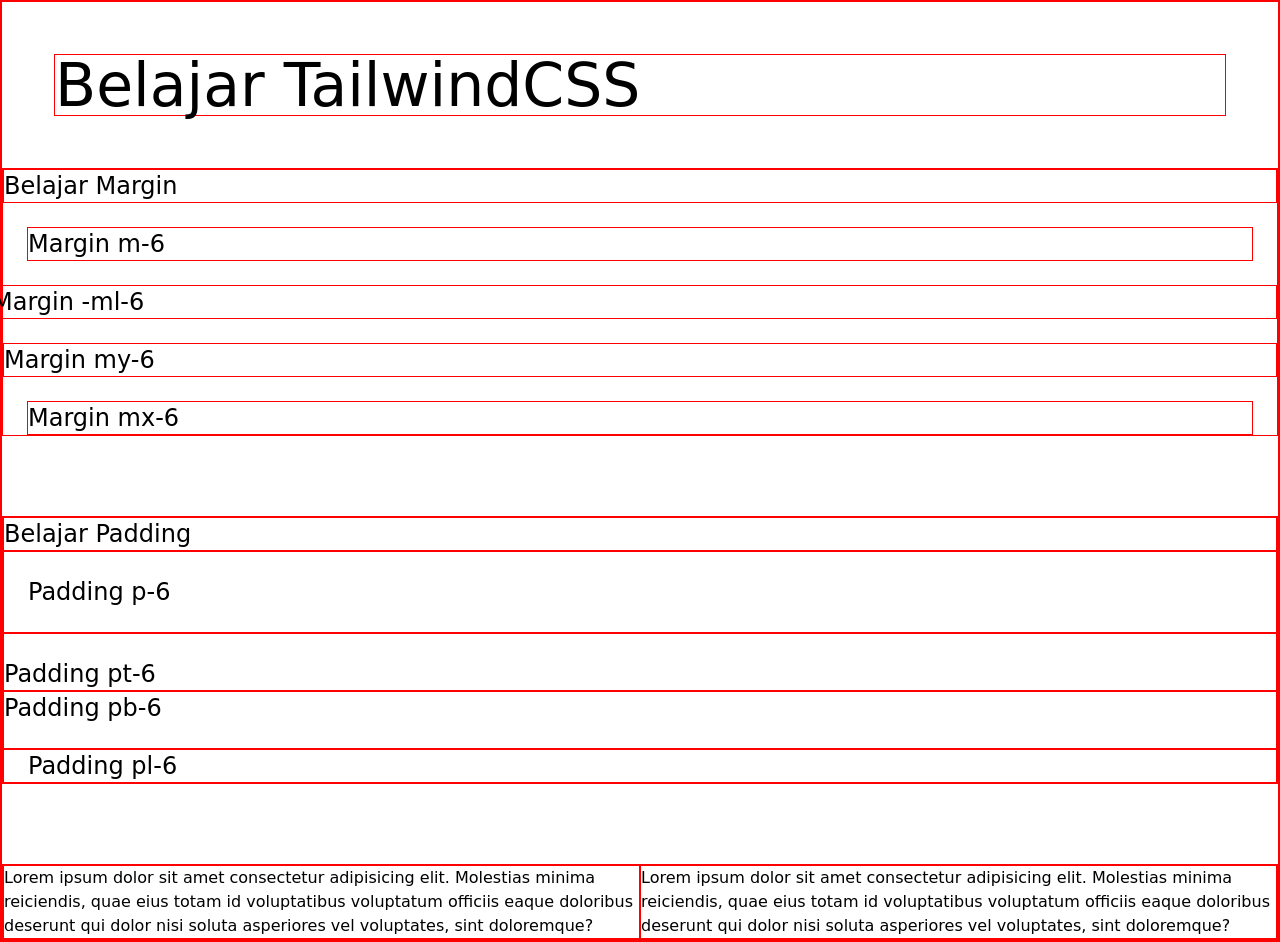
==== src/public/index.html @ 9f6f5a35 "first commit" ====
<!DOCTYPE html>
<html lang="en">
<head>
    <meta charset="UTF-8">
    <meta name="viewport" content="width=device-width, initial-scale=1.0">
    <title>Document</title>
    <link rel="stylesheet" href="/src/output.css">
    <style>
        *{
            border: 1px solid red;
        }
    </style>
</head>
<body>
    <h1 class="text-6xl m-13">Belajar TailwindCSS</h1>

    <!-- Margin -->
    <section>
        <p class="text-2xl">Belajar Margin</p>
        <p class="text-2xl m-6">Margin m-6</p>
        <p class="text-2xl -ml-3">Margin -ml-6</p>
        <p class="text-2xl my-6">Margin my-6</p>
        <p class="text-2xl mx-6">Margin mx-6</p>
    </section>
    <!-- Padding -->
    <section class="mt-20">
        <p class="text-2xl">Belajar Padding</p>
        <p class=" text-2xl p-6">Padding p-6</p>
        <p class="text-2xl pt-6">Padding pt-6</p>
        <p class="text-2xl pb-6">Padding pb-6</p>
        <p class="text-2xl pl-6">Padding pl-6</p>
    </section>
    <!-- Sizing -->
    <section class="mt-20 flex">
        <div class="size-2/4">Lorem ipsum dolor sit amet consectetur adipisicing elit. Molestias minima reiciendis, quae eius totam id voluptatibus voluptatum officiis eaque doloribus deserunt qui dolor nisi soluta asperiores vel voluptates, sint doloremque?</div>
        <div class="size-2/4">Lorem ipsum dolor sit amet consectetur adipisicing elit. Molestias minima reiciendis, quae eius totam id voluptatibus voluptatum officiis eaque doloribus deserunt qui dolor nisi soluta asperiores vel voluptates, sint doloremque?</div>
    </section>
</body>
</html>
---- src/output.css ----
/*
! tailwindcss v3.4.1 | MIT License | https://tailwindcss.com
*/

/*
1. Prevent padding and border from affecting element width. (https://github.com/mozdevs/cssremedy/issues/4)
2. Allow adding a border to an element by just adding a border-width. (https://github.com/tailwindcss/tailwindcss/pull/116)
*/

*,
::before,
::after {
  box-sizing: border-box;
  /* 1 */
  border-width: 0;
  /* 2 */
  border-style: solid;
  /* 2 */
  border-color: #e5e7eb;
  /* 2 */
}

::before,
::after {
  --tw-content: '';
}

/*
1. Use a consistent sensible line-height in all browsers.
2. Prevent adjustments of font size after orientation changes in iOS.
3. Use a more readable tab size.
4. Use the user's configured `sans` font-family by default.
5. Use the user's configured `sans` font-feature-settings by default.
6. Use the user's configured `sans` font-variation-settings by default.
7. Disable tap highlights on iOS
*/

html,
:host {
  line-height: 1.5;
  /* 1 */
  -webkit-text-size-adjust: 100%;
  /* 2 */
  -moz-tab-size: 4;
  /* 3 */
  -o-tab-size: 4;
     tab-size: 4;
  /* 3 */
  font-family: ui-sans-serif, system-ui, sans-serif, "Apple Color Emoji", "Segoe UI Emoji", "Segoe UI Symbol", "Noto Color Emoji";
  /* 4 */
  font-feature-settings: normal;
  /* 5 */
  font-variation-settings: normal;
  /* 6 */
  -webkit-tap-highlight-color: transparent;
  /* 7 */
}

/*
1. Remove the margin in all browsers.
2. Inherit line-height from `html` so users can set them as a class directly on the `html` element.
*/

body {
  margin: 0;
  /* 1 */
  line-height: inherit;
  /* 2 */
}

/*
1. Add the correct height in Firefox.
2. Correct the inheritance of border color in Firefox. (https://bugzilla.mozilla.org/show_bug.cgi?id=190655)
3. Ensure horizontal rules are visible by default.
*/

hr {
  height: 0;
  /* 1 */
  color: inherit;
  /* 2 */
  border-top-width: 1px;
  /* 3 */
}

/*
Add the correct text decoration in Chrome, Edge, and Safari.
*/

abbr:where([title]) {
  -webkit-text-decoration: underline dotted;
          text-decoration: underline dotted;
}

/*
Remove the default font size and weight for headings.
*/

h1,
h2,
h3,
h4,
h5,
h6 {
  font-size: inherit;
  font-weight: inherit;
}

/*
Reset links to optimize for opt-in styling instead of opt-out.
*/

a {
  color: inherit;
  text-decoration: inherit;
}

/*
Add the correct font weight in Edge and Safari.
*/

b,
strong {
  font-weight: bolder;
}

/*
1. Use the user's configured `mono` font-family by default.
2. Use the user's configured `mono` font-feature-settings by default.
3. Use the user's configured `mono` font-variation-settings by default.
4. Correct the odd `em` font sizing in all browsers.
*/

code,
kbd,
samp,
pre {
  font-family: ui-monospace, SFMono-Regular, Menlo, Monaco, Consolas, "Liberation Mono", "Courier New", monospace;
  /* 1 */
  font-feature-settings: normal;
  /* 2 */
  font-variation-settings: normal;
  /* 3 */
  font-size: 1em;
  /* 4 */
}

/*
Add the correct font size in all browsers.
*/

small {
  font-size: 80%;
}

/*
Prevent `sub` and `sup` elements from affecting the line height in all browsers.
*/

sub,
sup {
  font-size: 75%;
  line-height: 0;
  position: relative;
  vertical-align: baseline;
}

sub {
  bottom: -0.25em;
}

sup {
  top: -0.5em;
}

/*
1. Remove text indentation from table contents in Chrome and Safari. (https://bugs.chromium.org/p/chromium/issues/detail?id=999088, https://bugs.webkit.org/show_bug.cgi?id=201297)
2. Correct table border color inheritance in all Chrome and Safari. (https://bugs.chromium.org/p/chromium/issues/detail?id=935729, https://bugs.webkit.org/show_bug.cgi?id=195016)
3. Remove gaps between table borders by default.
*/

table {
  text-indent: 0;
  /* 1 */
  border-color: inherit;
  /* 2 */
  border-collapse: collapse;
  /* 3 */
}

/*
1. Change the font styles in all browsers.
2. Remove the margin in Firefox and Safari.
3. Remove default padding in all browsers.
*/

button,
input,
optgroup,
select,
textarea {
  font-family: inherit;
  /* 1 */
  font-feature-settings: inherit;
  /* 1 */
  font-variation-settings: inherit;
  /* 1 */
  font-size: 100%;
  /* 1 */
  font-weight: inherit;
  /* 1 */
  line-height: inherit;
  /* 1 */
  color: inherit;
  /* 1 */
  margin: 0;
  /* 2 */
  padding: 0;
  /* 3 */
}

/*
Remove the inheritance of text transform in Edge and Firefox.
*/

button,
select {
  text-transform: none;
}

/*
1. Correct the inability to style clickable types in iOS and Safari.
2. Remove default button styles.
*/

button,
[type='button'],
[type='reset'],
[type='submit'] {
  -webkit-appearance: button;
  /* 1 */
  background-color: transparent;
  /* 2 */
  background-image: none;
  /* 2 */
}

/*
Use the modern Firefox focus style for all focusable elements.
*/

:-moz-focusring {
  outline: auto;
}

/*
Remove the additional `:invalid` styles in Firefox. (https://github.com/mozilla/gecko-dev/blob/2f9eacd9d3d995c937b4251a5557d95d494c9be1/layout/style/res/forms.css#L728-L737)
*/

:-moz-ui-invalid {
  box-shadow: none;
}

/*
Add the correct vertical alignment in Chrome and Firefox.
*/

progress {
  vertical-align: baseline;
}

/*
Correct the cursor style of increment and decrement buttons in Safari.
*/

::-webkit-inner-spin-button,
::-webkit-outer-spin-button {
  height: auto;
}

/*
1. Correct the odd appearance in Chrome and Safari.
2. Correct the outline style in Safari.
*/

[type='search'] {
  -webkit-appearance: textfield;
  /* 1 */
  outline-offset: -2px;
  /* 2 */
}

/*
Remove the inner padding in Chrome and Safari on macOS.
*/

::-webkit-search-decoration {
  -webkit-appearance: none;
}

/*
1. Correct the inability to style clickable types in iOS and Safari.
2. Change font properties to `inherit` in Safari.
*/

::-webkit-file-upload-button {
  -webkit-appearance: button;
  /* 1 */
  font: inherit;
  /* 2 */
}

/*
Add the correct display in Chrome and Safari.
*/

summary {
  display: list-item;
}

/*
Removes the default spacing and border for appropriate elements.
*/

blockquote,
dl,
dd,
h1,
h2,
h3,
h4,
h5,
h6,
hr,
figure,
p,
pre {
  margin: 0;
}

fieldset {
  margin: 0;
  padding: 0;
}

legend {
  padding: 0;
}

ol,
ul,
menu {
  list-style: none;
  margin: 0;
  padding: 0;
}

/*
Reset default styling for dialogs.
*/

dialog {
  padding: 0;
}

/*
Prevent resizing textareas horizontally by default.
*/

textarea {
  resize: vertical;
}

/*
1. Reset the default placeholder opacity in Firefox. (https://github.com/tailwindlabs/tailwindcss/issues/3300)
2. Set the default placeholder color to the user's configured gray 400 color.
*/

input::-moz-placeholder, textarea::-moz-placeholder {
  opacity: 1;
  /* 1 */
  color: #9ca3af;
  /* 2 */
}

input::placeholder,
textarea::placeholder {
  opacity: 1;
  /* 1 */
  color: #9ca3af;
  /* 2 */
}

/*
Set the default cursor for buttons.
*/

button,
[role="button"] {
  cursor: pointer;
}

/*
Make sure disabled buttons don't get the pointer cursor.
*/

:disabled {
  cursor: default;
}

/*
1. Make replaced elements `display: block` by default. (https://github.com/mozdevs/cssremedy/issues/14)
2. Add `vertical-align: middle` to align replaced elements more sensibly by default. (https://github.com/jensimmons/cssremedy/issues/14#issuecomment-634934210)
   This can trigger a poorly considered lint error in some tools but is included by design.
*/

img,
svg,
video,
canvas,
audio,
iframe,
embed,
object {
  display: block;
  /* 1 */
  vertical-align: middle;
  /* 2 */
}

/*
Constrain images and videos to the parent width and preserve their intrinsic aspect ratio. (https://github.com/mozdevs/cssremedy/issues/14)
*/

img,
video {
  max-width: 100%;
  height: auto;
}

/* Make elements with the HTML hidden attribute stay hidden by default */

[hidden] {
  display: none;
}

*, ::before, ::after {
  --tw-border-spacing-x: 0;
  --tw-border-spacing-y: 0;
  --tw-translate-x: 0;
  --tw-translate-y: 0;
  --tw-rotate: 0;
  --tw-skew-x: 0;
  --tw-skew-y: 0;
  --tw-scale-x: 1;
  --tw-scale-y: 1;
  --tw-pan-x:  ;
  --tw-pan-y:  ;
  --tw-pinch-zoom:  ;
  --tw-scroll-snap-strictness: proximity;
  --tw-gradient-from-position:  ;
  --tw-gradient-via-position:  ;
  --tw-gradient-to-position:  ;
  --tw-ordinal:  ;
  --tw-slashed-zero:  ;
  --tw-numeric-figure:  ;
  --tw-numeric-spacing:  ;
  --tw-numeric-fraction:  ;
  --tw-ring-inset:  ;
  --tw-ring-offset-width: 0px;
  --tw-ring-offset-color: #fff;
  --tw-ring-color: rgb(59 130 246 / 0.5);
  --tw-ring-offset-shadow: 0 0 #0000;
  --tw-ring-shadow: 0 0 #0000;
  --tw-shadow: 0 0 #0000;
  --tw-shadow-colored: 0 0 #0000;
  --tw-blur:  ;
  --tw-brightness:  ;
  --tw-contrast:  ;
  --tw-grayscale:  ;
  --tw-hue-rotate:  ;
  --tw-invert:  ;
  --tw-saturate:  ;
  --tw-sepia:  ;
  --tw-drop-shadow:  ;
  --tw-backdrop-blur:  ;
  --tw-backdrop-brightness:  ;
  --tw-backdrop-contrast:  ;
  --tw-backdrop-grayscale:  ;
  --tw-backdrop-hue-rotate:  ;
  --tw-backdrop-invert:  ;
  --tw-backdrop-opacity:  ;
  --tw-backdrop-saturate:  ;
  --tw-backdrop-sepia:  ;
}

::backdrop {
  --tw-border-spacing-x: 0;
  --tw-border-spacing-y: 0;
  --tw-translate-x: 0;
  --tw-translate-y: 0;
  --tw-rotate: 0;
  --tw-skew-x: 0;
  --tw-skew-y: 0;
  --tw-scale-x: 1;
  --tw-scale-y: 1;
  --tw-pan-x:  ;
  --tw-pan-y:  ;
  --tw-pinch-zoom:  ;
  --tw-scroll-snap-strictness: proximity;
  --tw-gradient-from-position:  ;
  --tw-gradient-via-position:  ;
  --tw-gradient-to-position:  ;
  --tw-ordinal:  ;
  --tw-slashed-zero:  ;
  --tw-numeric-figure:  ;
  --tw-numeric-spacing:  ;
  --tw-numeric-fraction:  ;
  --tw-ring-inset:  ;
  --tw-ring-offset-width: 0px;
  --tw-ring-offset-color: #fff;
  --tw-ring-color: rgb(59 130 246 / 0.5);
  --tw-ring-offset-shadow: 0 0 #0000;
  --tw-ring-shadow: 0 0 #0000;
  --tw-shadow: 0 0 #0000;
  --tw-shadow-colored: 0 0 #0000;
  --tw-blur:  ;
  --tw-brightness:  ;
  --tw-contrast:  ;
  --tw-grayscale:  ;
  --tw-hue-rotate:  ;
  --tw-invert:  ;
  --tw-saturate:  ;
  --tw-sepia:  ;
  --tw-drop-shadow:  ;
  --tw-backdrop-blur:  ;
  --tw-backdrop-brightness:  ;
  --tw-backdrop-contrast:  ;
  --tw-backdrop-grayscale:  ;
  --tw-backdrop-hue-rotate:  ;
  --tw-backdrop-invert:  ;
  --tw-backdrop-opacity:  ;
  --tw-backdrop-saturate:  ;
  --tw-backdrop-sepia:  ;
}

.m-96 {
  margin: 24rem;
}

.m-1 {
  margin: 0.25rem;
}

.m-13 {
  margin: 3.25rem;
}

.m-6 {
  margin: 1.5rem;
}

.-m-6 {
  margin: -1.5rem;
}

.my-6 {
  margin-top: 1.5rem;
  margin-bottom: 1.5rem;
}

.mx-6 {
  margin-left: 1.5rem;
  margin-right: 1.5rem;
}

.-ml-3 {
  margin-left: -0.75rem;
}

.mt-16 {
  margin-top: 4rem;
}

.mt-20 {
  margin-top: 5rem;
}

.-ml-6 {
  margin-left: -1.5rem;
}

.flex {
  display: flex;
}

.size-44 {
  width: 11rem;
  height: 11rem;
}

.size-3\/4 {
  width: 75%;
  height: 75%;
}

.size-2\/4 {
  width: 50%;
  height: 50%;
}

.border {
  border-width: 1px;
}

.p-6 {
  padding: 1.5rem;
}

.pt-6 {
  padding-top: 1.5rem;
}

.pb-6 {
  padding-bottom: 1.5rem;
}

.pl-6 {
  padding-left: 1.5rem;
}

.text-6xl {
  font-size: 3.75rem;
  line-height: 1;
}

.text-3xl {
  font-size: 1.875rem;
  line-height: 2.25rem;
}

.text-2xl {
  font-size: 1.5rem;
  line-height: 2rem;
}
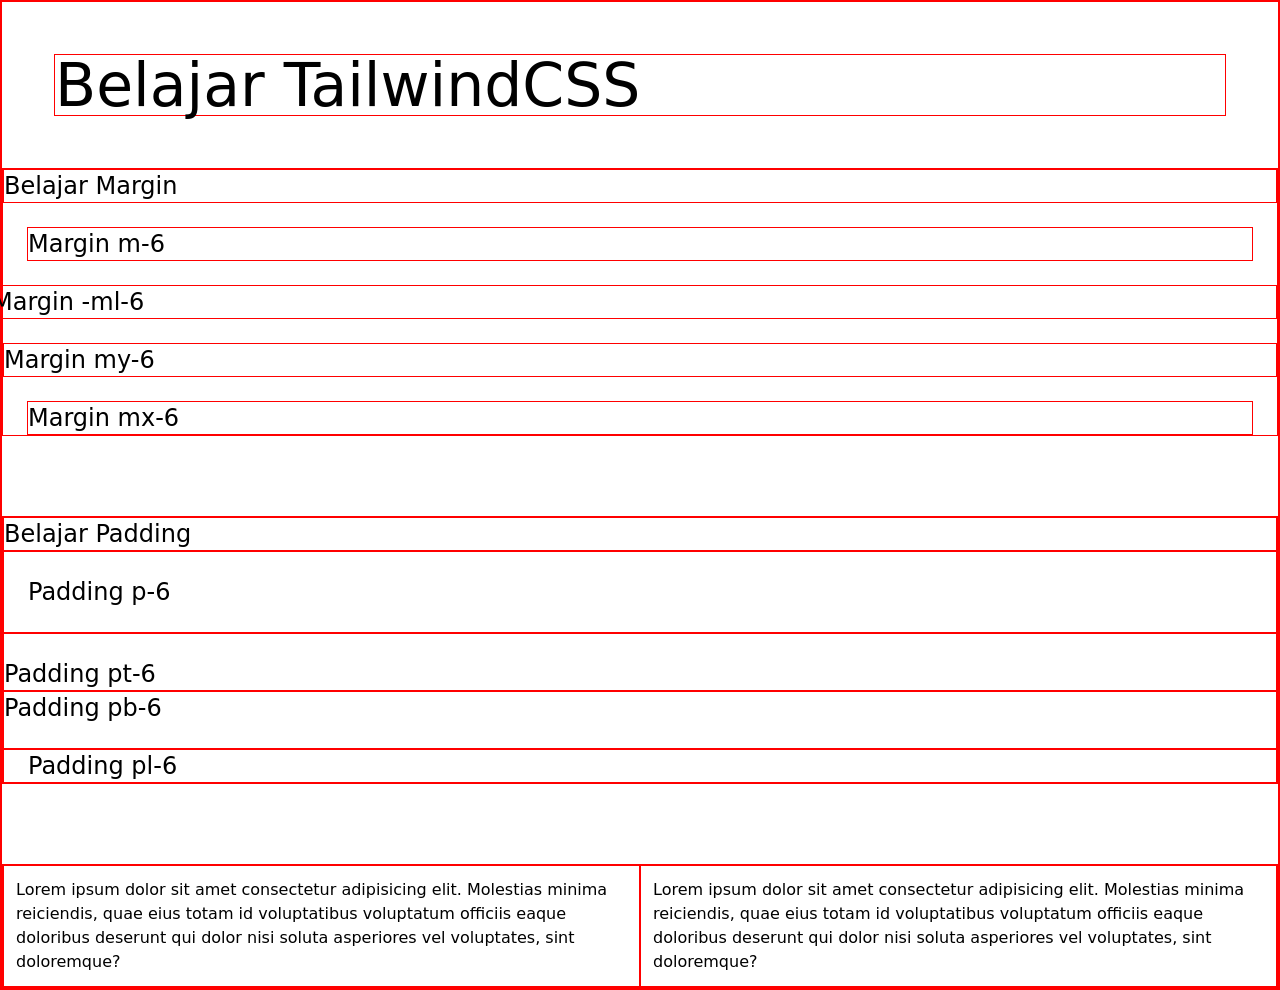
==== commit d5e747bf: "changes" ====
--- a/src/public/index.html
+++ b/src/public/index.html
@@ -32,8 +32,8 @@
     </section>
     <!-- Sizing -->
     <section class="mt-20 flex">
-        <div class="size-2/4">Lorem ipsum dolor sit amet consectetur adipisicing elit. Molestias minima reiciendis, quae eius totam id voluptatibus voluptatum officiis eaque doloribus deserunt qui dolor nisi soluta asperiores vel voluptates, sint doloremque?</div>
-        <div class="size-2/4">Lorem ipsum dolor sit amet consectetur adipisicing elit. Molestias minima reiciendis, quae eius totam id voluptatibus voluptatum officiis eaque doloribus deserunt qui dolor nisi soluta asperiores vel voluptates, sint doloremque?</div>
+        <div class="size-2/4 p-3">Lorem ipsum dolor sit amet consectetur adipisicing elit. Molestias minima reiciendis, quae eius totam id voluptatibus voluptatum officiis eaque doloribus deserunt qui dolor nisi soluta asperiores vel voluptates, sint doloremque?</div>
+        <div class="size-2/4 p-3">Lorem ipsum dolor sit amet consectetur adipisicing elit. Molestias minima reiciendis, quae eius totam id voluptatibus voluptatum officiis eaque doloribus deserunt qui dolor nisi soluta asperiores vel voluptates, sint doloremque?</div>
     </section>
 </body>
 </html>
--- a/src/output.css
+++ b/src/output.css
@@ -544,14 +544,6 @@
   --tw-backdrop-sepia:  ;
 }
 
-.m-96 {
-  margin: 24rem;
-}
-
-.m-1 {
-  margin: 0.25rem;
-}
-
 .m-13 {
   margin: 3.25rem;
 }
@@ -560,8 +552,9 @@
   margin: 1.5rem;
 }
 
-.-m-6 {
-  margin: -1.5rem;
+.mx-6 {
+  margin-left: 1.5rem;
+  margin-right: 1.5rem;
 }
 
 .my-6 {
@@ -569,39 +562,24 @@
   margin-bottom: 1.5rem;
 }
 
-.mx-6 {
-  margin-left: 1.5rem;
-  margin-right: 1.5rem;
-}
-
 .-ml-3 {
   margin-left: -0.75rem;
 }
 
-.mt-16 {
-  margin-top: 4rem;
+.-ml-6 {
+  margin-left: -1.5rem;
 }
 
 .mt-20 {
   margin-top: 5rem;
 }
 
-.-ml-6 {
-  margin-left: -1.5rem;
+.mt-5 {
+  margin-top: 1.25rem;
 }
 
 .flex {
   display: flex;
-}
-
-.size-44 {
-  width: 11rem;
-  height: 11rem;
-}
-
-.size-3\/4 {
-  width: 75%;
-  height: 75%;
 }
 
 .size-2\/4 {
@@ -613,33 +591,44 @@
   border-width: 1px;
 }
 
+.p-3 {
+  padding: 0.75rem;
+}
+
 .p-6 {
   padding: 1.5rem;
 }
 
+.pb-6 {
+  padding-bottom: 1.5rem;
+}
+
+.pl-6 {
+  padding-left: 1.5rem;
+}
+
 .pt-6 {
   padding-top: 1.5rem;
 }
 
-.pb-6 {
-  padding-bottom: 1.5rem;
-}
-
-.pl-6 {
-  padding-left: 1.5rem;
+.text-center {
+  text-align: center;
+}
+
+.font-Montserrat {
+  font-family: Montserrat;
+}
+
+.font-Poppins {
+  font-family: Poppins;
+}
+
+.text-2xl {
+  font-size: 1.5rem;
+  line-height: 2rem;
 }
 
 .text-6xl {
   font-size: 3.75rem;
   line-height: 1;
-}
-
-.text-3xl {
-  font-size: 1.875rem;
-  line-height: 2.25rem;
-}
-
-.text-2xl {
-  font-size: 1.5rem;
-  line-height: 2rem;
 }
